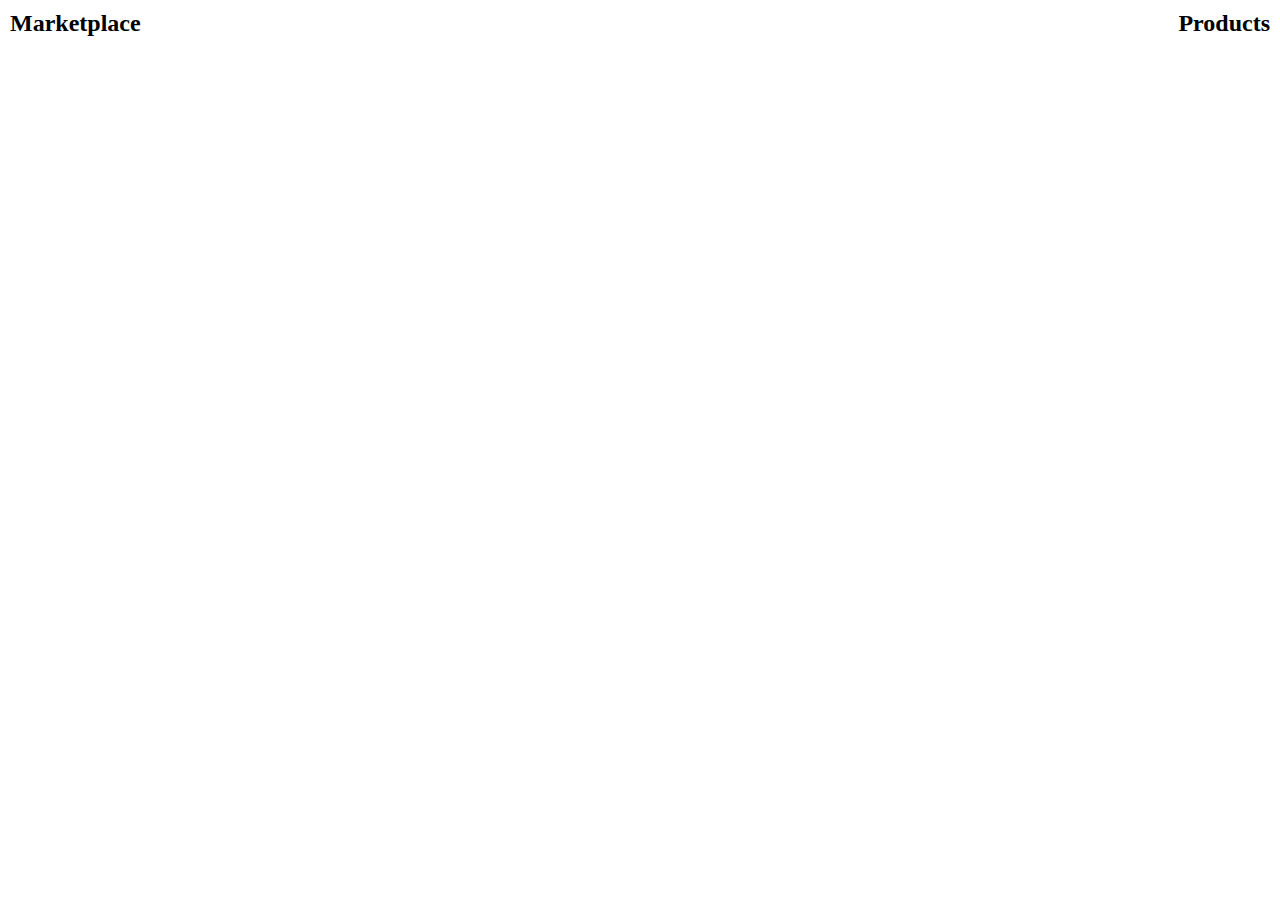
==== userP.html @ f67ee33e "v12" ====
<!DOCTYPE html>
<html lang="en">
<head>
    <meta charset="UTF-8">
    <meta name="viewport" content="width=device-width, initial-scale=1.0">
    <link rel="stylesheet" href="style.css">
    
    <title>Document</title>
</head>
<body>
    <header class="header-user">
        <h2>Marketplace</h2>
        <h2>Products</h2>
    </header>
    
    <div class="user-pr">
        
    </div>

    <div class="userProduct">

    </div>

    <script src="user.js" defer></script>
</body>
</html>
---- style.css ----
*{
    margin: 0;
    padding: 0;
}
#container, #header{
    margin: 5vh 10vw;
}
#header{
    display: flex;
    justify-content: space-between; 
}
#grid-products{
    display: grid;
    grid-template-columns: repeat(3, 1fr);
    gap: 1rem;
}
.product{
    background-color: rgba(0, 0, 0, 0.5);
    padding: 1rem;
    border-radius: 1rem;
    color: #fff;
    display: flex;
    flex-direction: column;
    justify-content: space-between;
}
.product a{
    color: #fff;
    margin: 5px 0;
}
button{
    cursor: pointer;
    border: none;
    border-radius: 10px;
    min-width: 50%;
    font-size: 1.4rem;
}
#cart-bttn{
    background: none;
    border: none;
    border-radius: 50%;
    padding: 5px;
    border:  1px solid black;
    cursor: pointer;
    display: flex;
    justify-content: center;
    align-items: center;
    transition: all 0.5s;
}
#cart {
    position: relative;
}
#cart-button img {
    max-width: 32px;
    max-height: 32px;
}
#cart-button:hover {
    background-color: rgb(170, 170, 255);
}
img{
    width: 20px;

}
.product img{
    width: 110px;
    padding-top: 10px;
    padding-bottom: 10px;
}
.product .product-price{
    padding-bottom: 7px;
}

.header-user{
    display: flex;
    justify-content: space-between;
    align-items: center;
    margin: 10px;
}
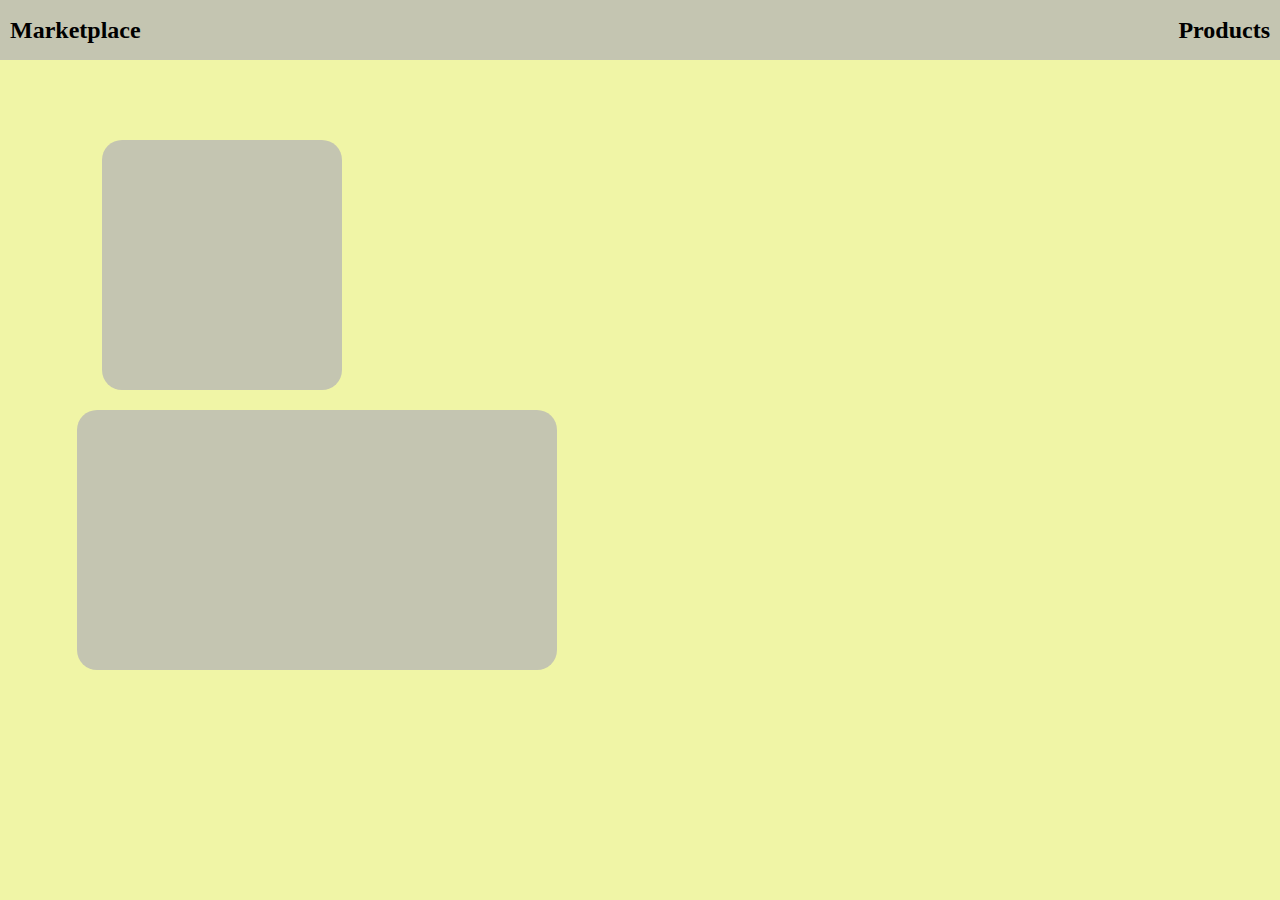
==== commit 8bfab376: "v17" ====
--- a/userP.html
+++ b/userP.html
@@ -3,23 +3,29 @@
 <head>
     <meta charset="UTF-8">
     <meta name="viewport" content="width=device-width, initial-scale=1.0">
-    <link rel="stylesheet" href="style.css">
+    <link rel="stylesheet" href="style2.css">
     
     <title>Document</title>
 </head>
 <body>
-    <header class="header-user">
+    <header id="header-user">
         <h2>Marketplace</h2>
         <h2>Products</h2>
     </header>
-    
-    <div class="user-pr">
-        
+ 
+<div id="main">
+    <div id="user-pr">
+        <div id="profile">
+
+        </div>
     </div>
 
-    <div class="userProduct">
+    <div id="userProduct">
+        <div id="products">
 
+        </div>
     </div>
+</div>
 
     <script src="user.js" defer></script>
 </body>
--- a/style2.css
+++ b/style2.css
@@ -0,0 +1,65 @@
+*{
+    margin: 0;
+    padding: 0;
+}
+body{
+    background: #F0F5A6;;
+}
+#user-pr{
+    background: #C4C5B1;
+    width: 15rem;
+    height: 250px;
+    margin-left: 8%;
+    border: none;
+    border-top-left-radius: 20px;
+    border-top-right-radius: 20px;
+    border-bottom-left-radius: 20px;
+    border-bottom-right-radius: 20px;
+
+}
+#profile img {
+    width: 90%;
+    margin-left: 10px;
+    padding-bottom: 10px;
+}
+#profile #name{
+    padding-bottom: 10px;
+}
+#header-user{
+    background: #C4C5B1;
+    height: 60px;
+    display: flex;
+    justify-content: space-between;
+    align-items: center;
+    padding-left: 10px;
+    padding-right: 10px;
+}
+#profile{
+    padding: 20px;
+}
+#userProduct{
+    background: #C4C5B1;
+    width: 30rem;
+    height: 230px;
+    margin-left: 6%;
+    border: none;
+    padding-top: 30px;
+    border-bottom-left-radius: 20px;
+    border-bottom-right-radius: 20px;
+    border-top-right-radius: 20px;
+    border-top-left-radius: 20px;
+    margin-top: 20px;
+}
+#products{
+    margin-left: 20px;
+}
+#products img{
+    padding-bottom: 10px;
+    width: 40%;
+}
+#products #product-name{
+    padding-bottom: 10px;
+}
+#main{
+    margin-top: 5rem;
+}